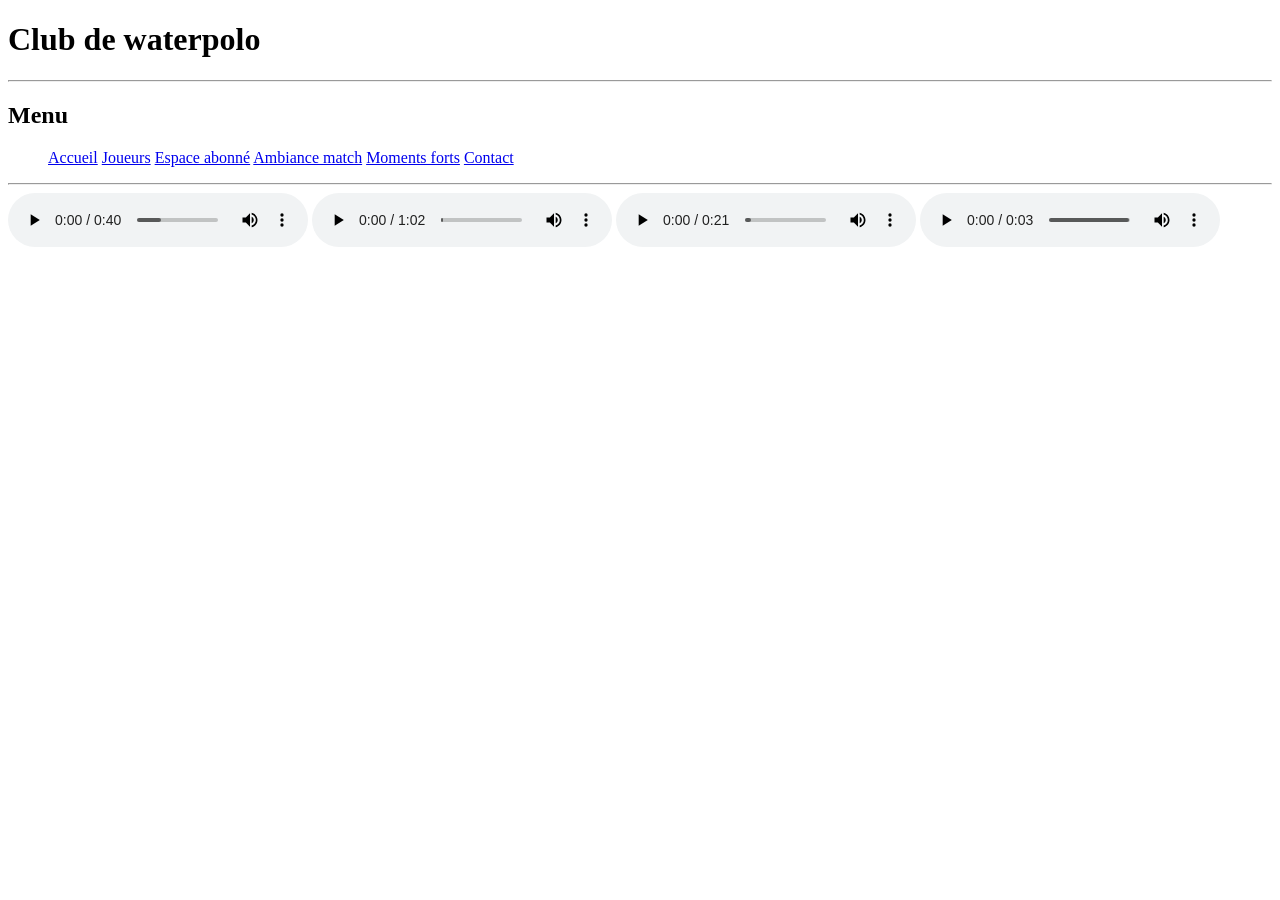
==== src/ambiance_match.html @ c94d7f80 "TP1 - terminé" ====
<!DOCTYPE html>
<html lang="en">
<head>
    <meta charset="UTF-8">
    <meta http-equiv="X-UA-Compatible" content="IE=edge">
    <meta name="viewport" content="width=device-width, initial-scale=1.0">
    <title>TP1 | Ambiance match</title>
</head>
<body>
    <header>
        <h1>Club de waterpolo</h1>
        <hr>

        <nav>
            <h2>Menu</h2>
            <menu>
                <menuitem> <a href="./index.html">Accueil</a> </menuitem>
                <menuitem> <a href="./joueurs.html">Joueurs</a> </menuitem>
                <menuitem> <a href="./perso.html">Espace abonné</a> </menuitem>
                <menuitem> <a href="./ambiance_match.html">Ambiance match</a> </menuitem>
                <menuitem> <a href="./moments_forts.html">Moments forts</a> </menuitem>
                <menuitem> <a href="./contact.html">Contact</a> </menuitem>
            </menu>
        </nav>
        <hr>
    </header>

    <main>
        <audio controls autoplay>
            <source src="./audio/1.mp3" type="audio/mp3">
        </audio>
        <audio controls>
            <source  src="./audio/2.mp3" type="audio/mp3">
        </audio>
        <audio controls>
            <source src="./audio/3.mp3" type="audio/mp3">
        </audio>
        <audio controls>
            <source src="./audio/4.mp3" type="audio/mp3">
        </audio>
    </main>

    <footer></footer>
</body>
</html>
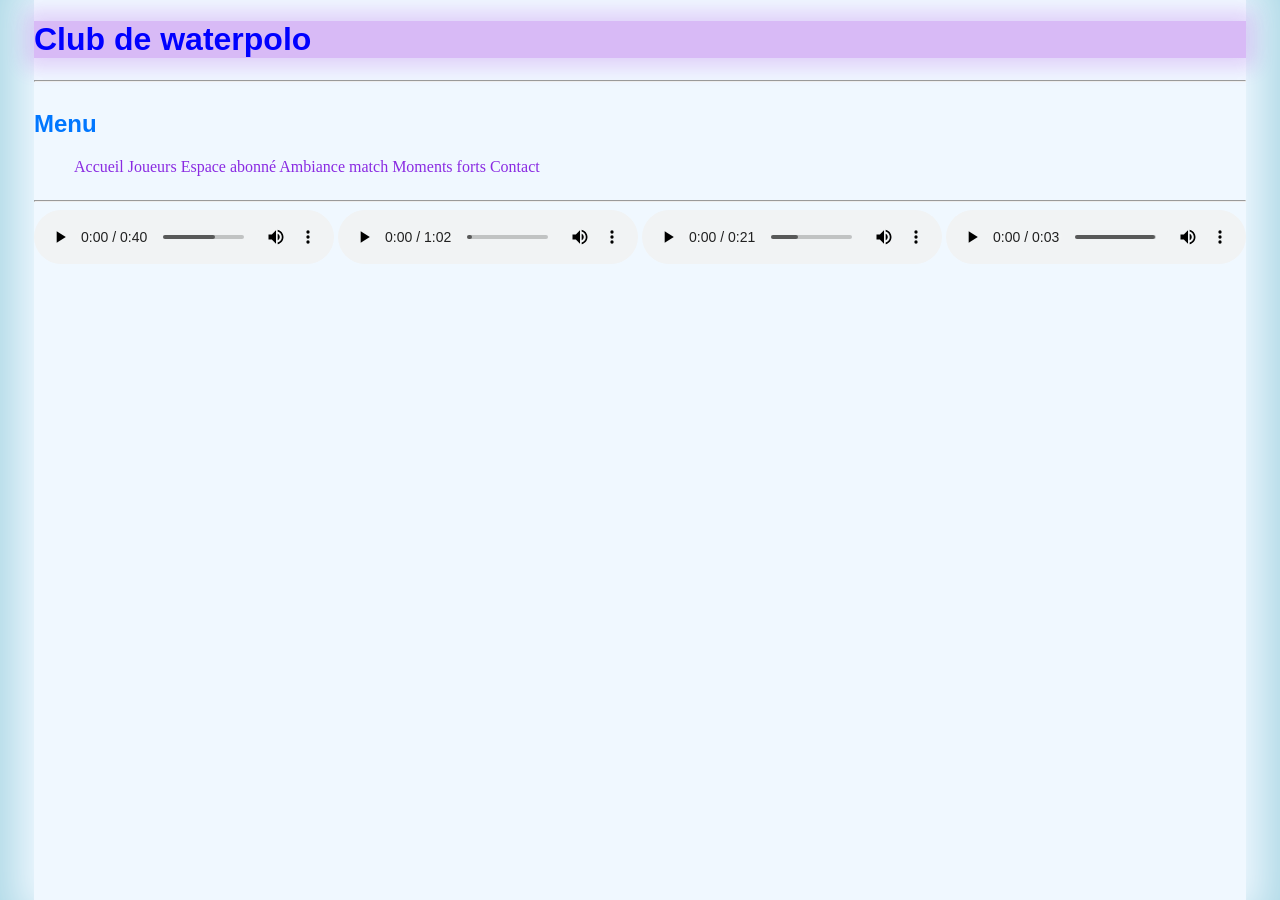
==== commit 10c52fed: "avancé TP2" ====
--- a/src/ambiance_match.html
+++ b/src/ambiance_match.html
@@ -1,11 +1,14 @@
 <!DOCTYPE html>
-<html lang="en">
+<html lang="fr">
+
 <head>
     <meta charset="UTF-8">
     <meta http-equiv="X-UA-Compatible" content="IE=edge">
     <meta name="viewport" content="width=device-width, initial-scale=1.0">
+    <link rel="stylesheet" href="css/header.css">
     <title>TP1 | Ambiance match</title>
 </head>
+
 <body>
     <header>
         <h1>Club de waterpolo</h1>
@@ -30,7 +33,7 @@
             <source src="./audio/1.mp3" type="audio/mp3">
         </audio>
         <audio controls>
-            <source  src="./audio/2.mp3" type="audio/mp3">
+            <source src="./audio/2.mp3" type="audio/mp3">
         </audio>
         <audio controls>
             <source src="./audio/3.mp3" type="audio/mp3">
@@ -42,4 +45,5 @@
 
     <footer></footer>
 </body>
+
 </html>
--- a/src/css/header.css
+++ b/src/css/header.css
@@ -0,0 +1,59 @@
+/* Body prend toute la hauteur */
+html,
+body {
+    height: 100%;
+}
+
+/* Centrer body + couleur de fond */
+html {
+    display: table;
+    margin-left: auto;
+    margin-right: auto;
+    background-color: lightblue;
+}
+
+/* Centrer body + couleur de fond */
+body {
+    display: table-cell;
+    /* vertical-align: middle; */
+    background-color: aliceblue;
+    box-shadow: 0px 0px 40px 18px aliceblue;
+}
+
+/* Navigation */
+nav {
+    width: 100%;
+    align-content: center;
+}
+
+menuitem > a {
+    color: blueviolet;
+    text-decoration: none;
+}
+
+menuitem > a:hover {
+    font-weight: bold;
+    text-decoration: underline;
+}
+
+/* Headers */
+h1,
+h2,
+h3,
+h4 {
+    font-family: Arial, Helvetica, sans-serif;
+}
+
+h1 {
+    color: blue;
+    background-color: rgba(159, 43, 226, .3);
+    box-shadow: 0px 0px 20px 9px rgba(159, 43, 226, .2);
+}
+
+h2 {
+    color: rgb(0, 119, 255);
+}
+
+h3 {
+    color: rgb(0, 183, 255);
+}
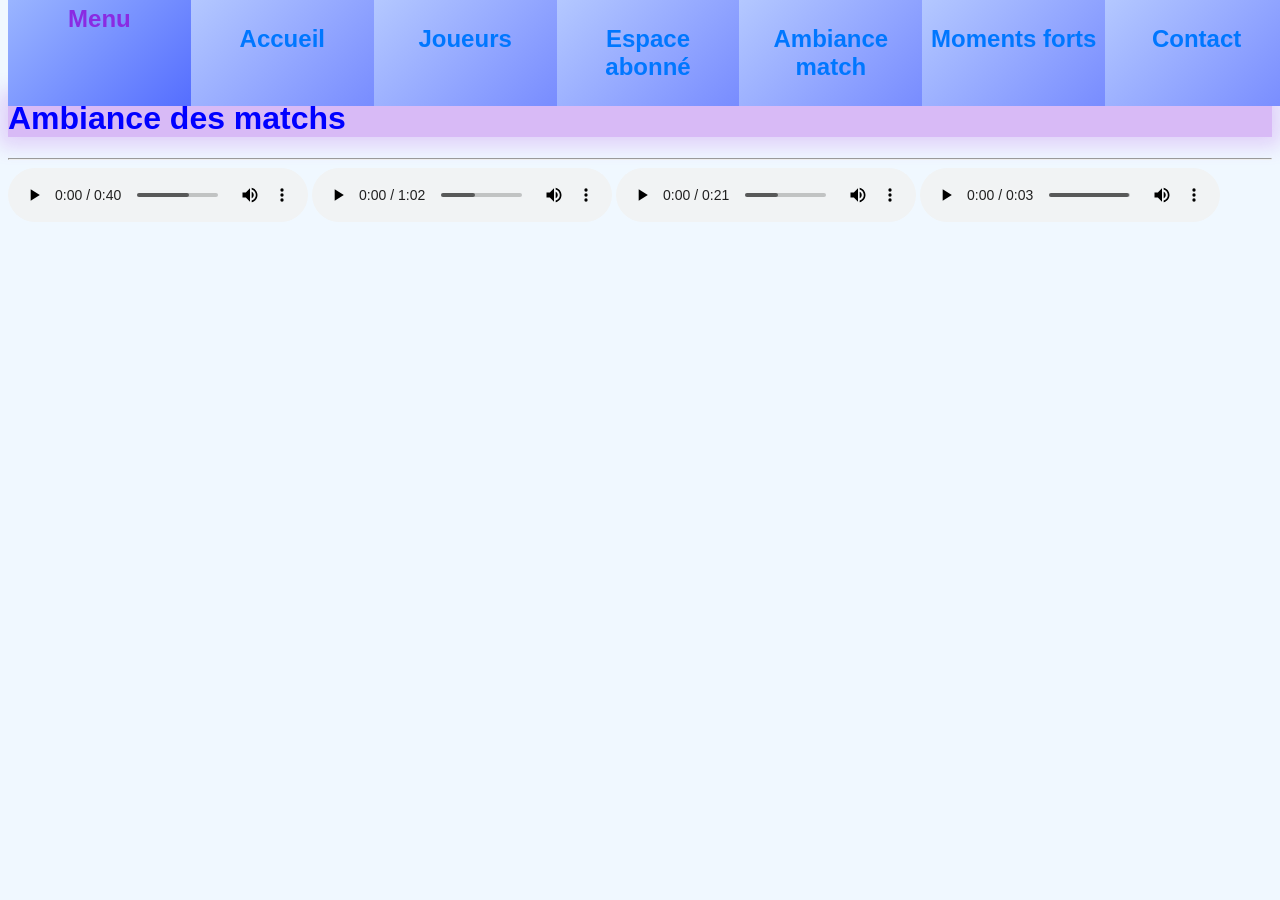
==== commit 668f52bc: "header + menu style TODO : submenu perso" ====
--- a/src/ambiance_match.html
+++ b/src/ambiance_match.html
@@ -11,24 +11,21 @@
 
 <body>
     <header>
-        <h1>Club de waterpolo</h1>
+        <nav>
+            <div id="menu-container">
+                <h2 class="menuitem">Menu</h2>
+                <a class="menuitem" href="./index.html"><h2>Accueil</h2></a>
+                <a class="menuitem" href="./joueurs.html"><h2>Joueurs</h2></a>
+                <a class="menuitem" href="./perso.html"><h2>Espace abonné</h2></a>
+                <a id="current" class="menuitem" href="./ambiance_match.html"><h2>Ambiance match</h2></a>
+                <a class="menuitem" href="./moments_forts.html"><h2>Moments forts</h2></a>
+                <a class="menuitem" href="./contact.html"><h2>Contact</h2></a>
+            </div>
+        </nav>
+    </header>
+    <main>
+        <h1>Ambiance des matchs</h1>
         <hr>
-
-        <nav>
-            <h2>Menu</h2>
-            <menu>
-                <menuitem> <a href="./index.html">Accueil</a> </menuitem>
-                <menuitem> <a href="./joueurs.html">Joueurs</a> </menuitem>
-                <menuitem> <a href="./perso.html">Espace abonné</a> </menuitem>
-                <menuitem> <a href="./ambiance_match.html">Ambiance match</a> </menuitem>
-                <menuitem> <a href="./moments_forts.html">Moments forts</a> </menuitem>
-                <menuitem> <a href="./contact.html">Contact</a> </menuitem>
-            </menu>
-        </nav>
-        <hr>
-    </header>
-
-    <main>
         <audio controls autoplay>
             <source src="./audio/1.mp3" type="audio/mp3">
         </audio>
--- a/src/css/header.css
+++ b/src/css/header.css
@@ -1,39 +1,49 @@
-/* Body prend toute la hauteur */
-html,
+/* couleur de fond */
 body {
-    height: 100%;
+    background-color: aliceblue;
 }
 
-/* Centrer body + couleur de fond */
-html {
-    display: table;
-    margin-left: auto;
-    margin-right: auto;
-    background-color: lightblue;
-}
-
-/* Centrer body + couleur de fond */
-body {
-    display: table-cell;
-    /* vertical-align: middle; */
-    background-color: aliceblue;
-    box-shadow: 0px 0px 40px 18px aliceblue;
+main {
+    margin-top: 100px;
 }
 
 /* Navigation */
 nav {
+    position: fixed;
+    top: 0;
     width: 100%;
-    align-content: center;
 }
 
-menuitem > a {
+#menu-container {
+    display: flex;
+    justify-content: space-evenly;
+    vertical-align: middle;
+}
+
+.menuitem {
+    text-align: center;
+    margin: 0;
+    padding: 5px;
+    display: inline;
+    width: 100%;
+    background: linear-gradient(-45deg, #788cff, #b4c8ff);
+}
+
+.menuitem {
     color: blueviolet;
     text-decoration: none;
 }
 
-menuitem > a:hover {
+h2.menuitem {
+    background: linear-gradient(-45deg, #556eff, #9ab5ff);
+}
+div.menuitem:hover {
     font-weight: bold;
     text-decoration: underline;
+}
+
+div.menuitem:active {
+    background: linear-gradient(-45deg, #83ff78, #d0ffb4);
 }
 
 /* Headers */
@@ -46,8 +56,8 @@
 
 h1 {
     color: blue;
-    background-color: rgba(159, 43, 226, .3);
-    box-shadow: 0px 0px 20px 9px rgba(159, 43, 226, .2);
+    background-color: rgba(159, 43, 226, 0.3);
+    box-shadow: 0px 0px 20px 9px rgba(159, 43, 226, 0.2);
 }
 
 h2 {
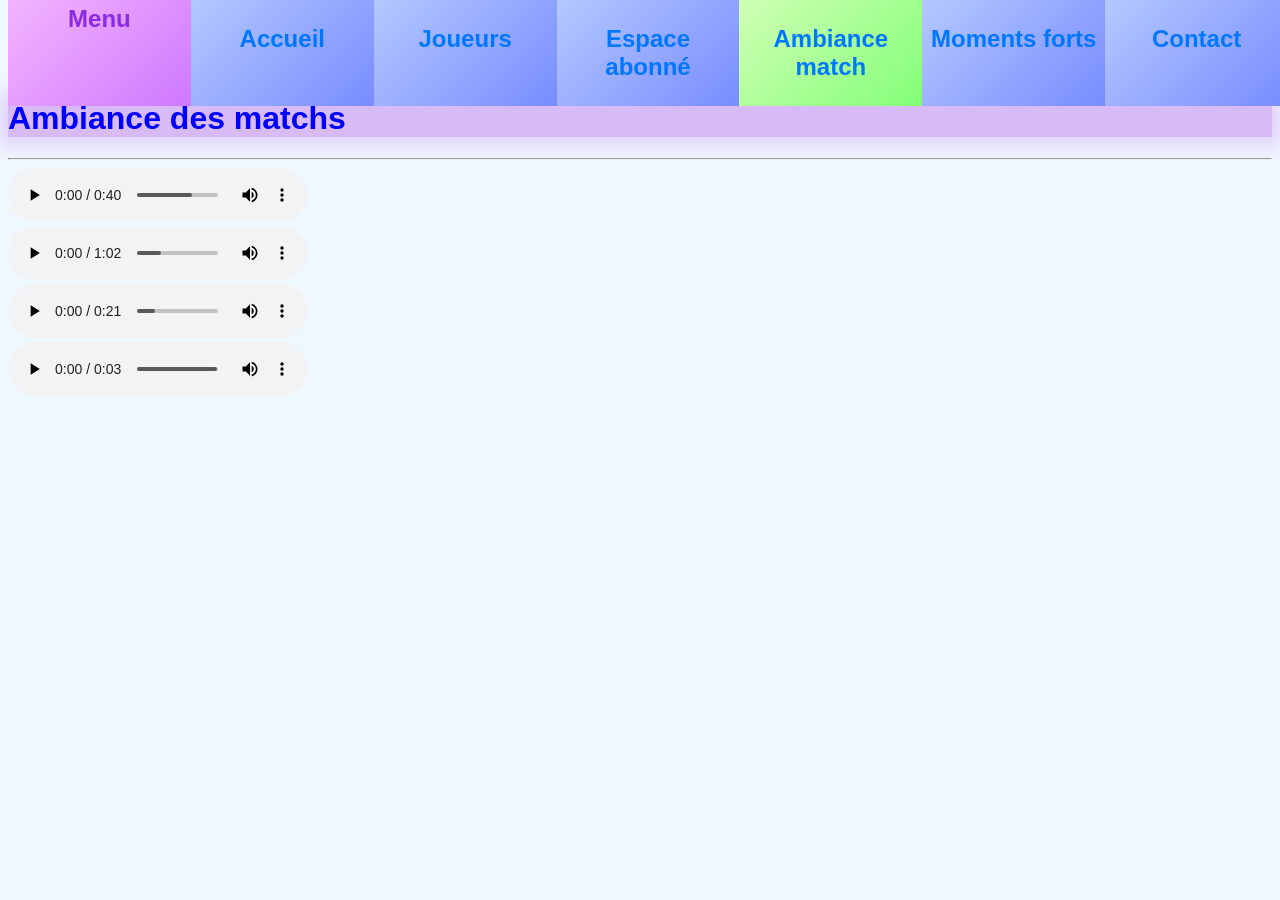
==== commit 35009fa0: "TP2 - Terminé" ====
--- a/src/ambiance_match.html
+++ b/src/ambiance_match.html
@@ -6,17 +6,29 @@
     <meta http-equiv="X-UA-Compatible" content="IE=edge">
     <meta name="viewport" content="width=device-width, initial-scale=1.0">
     <link rel="stylesheet" href="css/header.css">
+    <link rel="stylesheet" href="css/ambiance.css">
     <title>TP1 | Ambiance match</title>
 </head>
 
 <body>
     <header>
         <nav>
-            <div id="menu-container">
-                <h2 class="menuitem">Menu</h2>
+            <div id="main-menu" class="menu-container">
+                <h2 class="menu-title">Menu</h2>
+
                 <a class="menuitem" href="./index.html"><h2>Accueil</h2></a>
                 <a class="menuitem" href="./joueurs.html"><h2>Joueurs</h2></a>
-                <a class="menuitem" href="./perso.html"><h2>Espace abonné</h2></a>
+                <a class="dropdown-btn" href="./perso.html">
+                    <div class="dropdown menuitem">
+                        <h2>Espace abonné</h2>
+                        <div id="submenu-perso" class="dropdown-content">
+                            <a class="menuitem" href="#"><h2>Connexion</h2></a>
+                            <a class="menuitem" href="#"><h2>Mes informations</h2></a>
+                            <a class="menuitem" href="#"><h2> Messagerie</h2></a>
+                            <a class="menuitem" href="#"><h2> Historique</h2></a>
+                        </div>
+                    </div>
+                </a>
                 <a id="current" class="menuitem" href="./ambiance_match.html"><h2>Ambiance match</h2></a>
                 <a class="menuitem" href="./moments_forts.html"><h2>Moments forts</h2></a>
                 <a class="menuitem" href="./contact.html"><h2>Contact</h2></a>
@@ -26,18 +38,28 @@
     <main>
         <h1>Ambiance des matchs</h1>
         <hr>
-        <audio controls autoplay>
-            <source src="./audio/1.mp3" type="audio/mp3">
-        </audio>
-        <audio controls>
-            <source src="./audio/2.mp3" type="audio/mp3">
-        </audio>
-        <audio controls>
-            <source src="./audio/3.mp3" type="audio/mp3">
-        </audio>
-        <audio controls>
-            <source src="./audio/4.mp3" type="audio/mp3">
-        </audio>
+        <div id="audio-container">
+            <div class="row">
+                <audio controls autoplay>
+                    <source src="./audio/1.mp3" type="audio/mp3">
+                </audio>
+            </div>
+            <div class="row">
+                <audio controls>
+                    <source src="./audio/2.mp3" type="audio/mp3">
+                </audio>
+            </div>
+            <div class="row">
+                <audio controls>
+                    <source src="./audio/3.mp3" type="audio/mp3">
+                </audio>
+            </div>
+            <div class="row">
+                <audio controls>
+                    <source src="./audio/4.mp3" type="audio/mp3">
+                </audio>
+            </div>
+        </div>
     </main>
 
     <footer></footer>
--- a/src/css/header.css
+++ b/src/css/header.css
@@ -14,36 +14,62 @@
     width: 100%;
 }
 
-#menu-container {
+/* flex */
+.menu-container {
     display: flex;
     justify-content: space-evenly;
     vertical-align: middle;
 }
 
-.menuitem {
+.menuitem, .menu-title {
     text-align: center;
+    width: 100%;
     margin: 0;
     padding: 5px;
     display: inline;
-    width: 100%;
-    background: linear-gradient(-45deg, #788cff, #b4c8ff);
-}
-
-.menuitem {
+    background: linear-gradient(-45deg, #788cff, #b4c8ff); /* gradient principal */
     color: blueviolet;
     text-decoration: none;
 }
 
-h2.menuitem {
-    background: linear-gradient(-45deg, #556eff, #9ab5ff);
+.menu-title {
+    background: linear-gradient(-45deg, #ce78ff, #f3b4ff); /* gradient principal */
 }
-div.menuitem:hover {
+
+.menuitem:hover {
     font-weight: bold;
     text-decoration: underline;
 }
 
-div.menuitem:active {
-    background: linear-gradient(-45deg, #83ff78, #d0ffb4);
+.menuitem:active, #current {
+    background: linear-gradient(-45deg, #83ff78, #d0ffb4); /* couleur onglet actif */
+}
+
+/* Dropdown */
+.dropdown {
+    position: relative;
+    display: inline-block;
+}
+
+.dropdown-btn {
+    text-decoration: none;
+
+}
+
+.dropdown-content {
+    display: none;
+    position: absolute;
+    box-shadow: 0px 8px 16px 0px rgba(0, 0, 0, 0.2);
+    z-index: 1;
+}
+
+.dropdown-content a,
+.dropdown:hover .dropdown-content {
+    display: block;
+}
+
+.menuitem:hover, .dropdown-content a:hover {
+    background: linear-gradient(-45deg, #556eff, #9ab5ff); /* gradient foncé */
 }
 
 /* Headers */
--- a/src/css/ambiance.css
+++ b/src/css/ambiance.css
@@ -0,0 +1,6 @@
+#audio-container {
+    display: table;
+}
+.row {
+    display: table-row;
+}
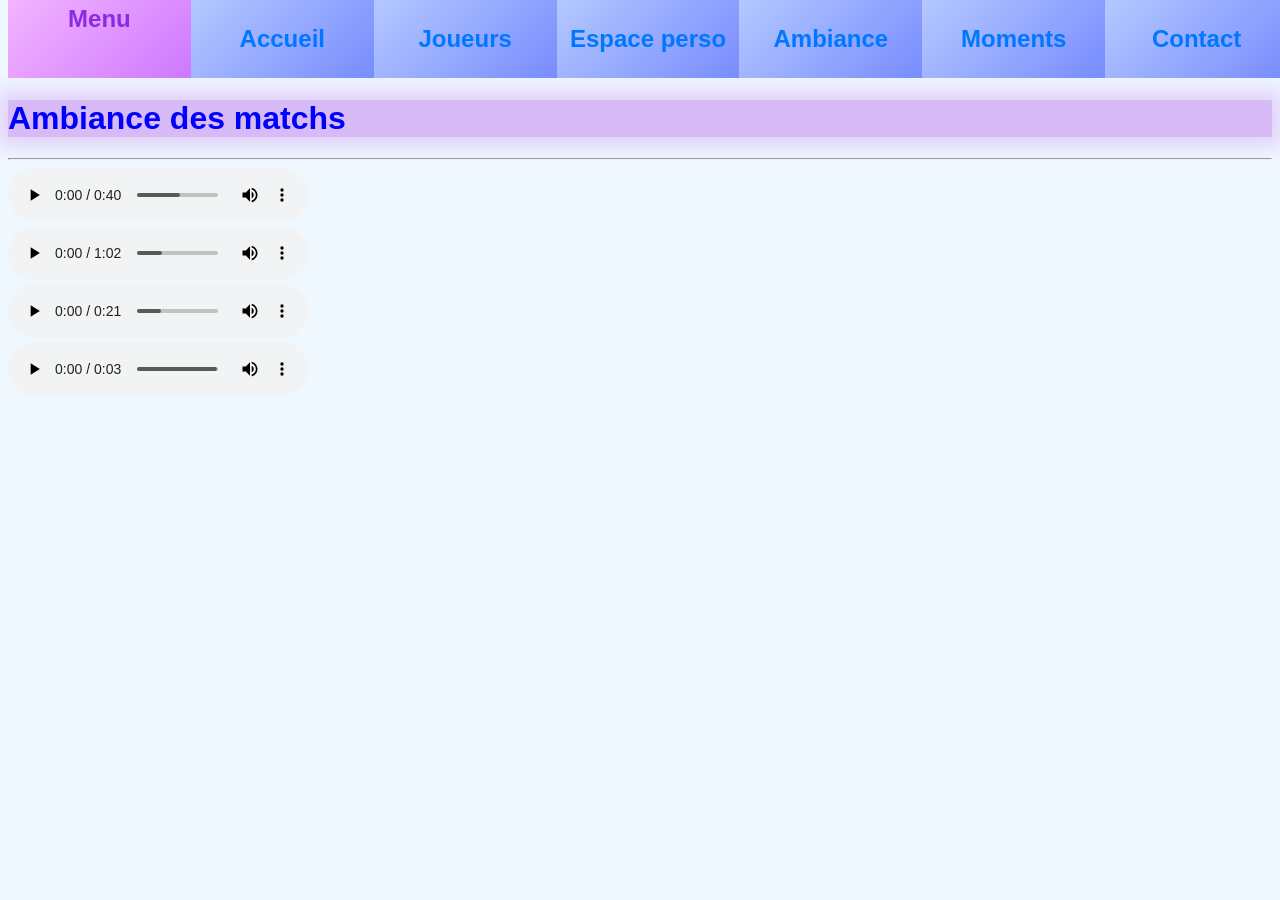
==== commit 2f2f454e: "Menu automatisé depuuis JS TODO : revoir création tableau joueurs" ====
--- a/src/ambiance_match.html
+++ b/src/ambiance_match.html
@@ -5,35 +5,14 @@
     <meta charset="UTF-8">
     <meta http-equiv="X-UA-Compatible" content="IE=edge">
     <meta name="viewport" content="width=device-width, initial-scale=1.0">
-    <link rel="stylesheet" href="css/header.css">
-    <link rel="stylesheet" href="css/ambiance.css">
-    <title>TP1 | Ambiance match</title>
+    <link rel="stylesheet" href="css/ambiance_match.css">
+    <script src="js/header.js"></script>
+    <title>TP1 | Club de sport</title>
 </head>
 
 <body>
     <header>
-        <nav>
-            <div id="main-menu" class="menu-container">
-                <h2 class="menu-title">Menu</h2>
 
-                <a class="menuitem" href="./index.html"><h2>Accueil</h2></a>
-                <a class="menuitem" href="./joueurs.html"><h2>Joueurs</h2></a>
-                <a class="dropdown-btn" href="./perso.html">
-                    <div class="dropdown menuitem">
-                        <h2>Espace abonné</h2>
-                        <div id="submenu-perso" class="dropdown-content">
-                            <a class="menuitem" href="#"><h2>Connexion</h2></a>
-                            <a class="menuitem" href="#"><h2>Mes informations</h2></a>
-                            <a class="menuitem" href="#"><h2> Messagerie</h2></a>
-                            <a class="menuitem" href="#"><h2> Historique</h2></a>
-                        </div>
-                    </div>
-                </a>
-                <a id="current" class="menuitem" href="./ambiance_match.html"><h2>Ambiance match</h2></a>
-                <a class="menuitem" href="./moments_forts.html"><h2>Moments forts</h2></a>
-                <a class="menuitem" href="./contact.html"><h2>Contact</h2></a>
-            </div>
-        </nav>
     </header>
     <main>
         <h1>Ambiance des matchs</h1>
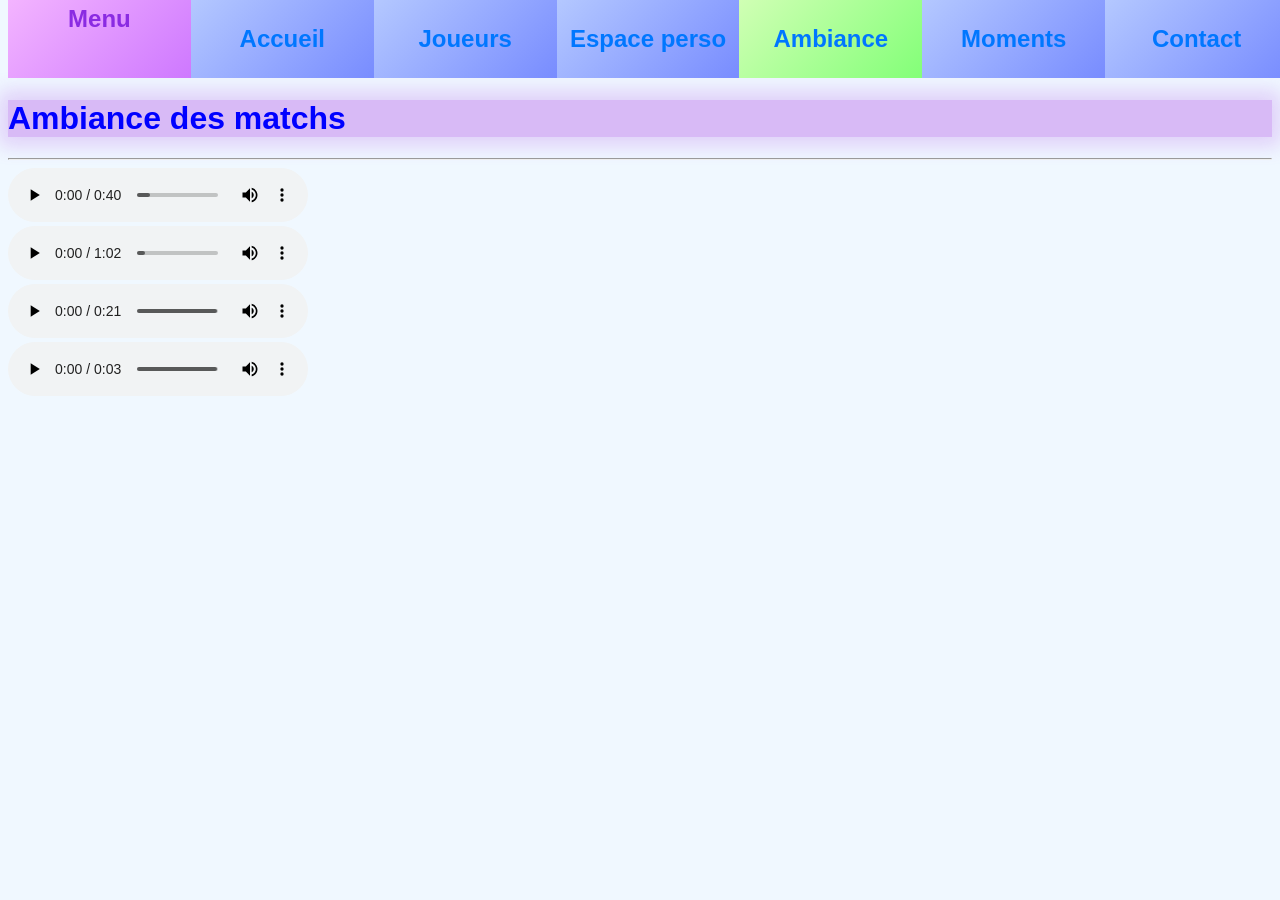
==== commit d7f69c34: "last commit" ====
--- a/src/ambiance_match.html
+++ b/src/ambiance_match.html
@@ -1,47 +1,47 @@
-<!DOCTYPE html>
-<html lang="fr">
-
-<head>
-    <meta charset="UTF-8">
-    <meta http-equiv="X-UA-Compatible" content="IE=edge">
-    <meta name="viewport" content="width=device-width, initial-scale=1.0">
-    <link rel="stylesheet" href="css/ambiance_match.css">
-    <script src="js/header.js"></script>
-    <title>TP1 | Club de sport</title>
-</head>
-
-<body>
-    <header>
-
-    </header>
-    <main>
-        <h1>Ambiance des matchs</h1>
-        <hr>
-        <div id="audio-container">
-            <div class="row">
-                <audio controls autoplay>
-                    <source src="./audio/1.mp3" type="audio/mp3">
-                </audio>
-            </div>
-            <div class="row">
-                <audio controls>
-                    <source src="./audio/2.mp3" type="audio/mp3">
-                </audio>
-            </div>
-            <div class="row">
-                <audio controls>
-                    <source src="./audio/3.mp3" type="audio/mp3">
-                </audio>
-            </div>
-            <div class="row">
-                <audio controls>
-                    <source src="./audio/4.mp3" type="audio/mp3">
-                </audio>
-            </div>
-        </div>
-    </main>
-
-    <footer></footer>
-</body>
-
+<!DOCTYPE html>
+<html lang="fr">
+
+<head>
+    <meta charset="UTF-8">
+    <meta http-equiv="X-UA-Compatible" content="IE=edge">
+    <meta name="viewport" content="width=device-width, initial-scale=1.0">
+    <link rel="stylesheet" href="css/ambiance_match.css">
+    <script src="js/header.js"></script>
+    <title>TP1 | Club de sport</title>
+</head>
+
+<body>
+    <header>
+
+    </header>
+    <main>
+        <h1>Ambiance des matchs</h1>
+        <hr>
+        <div id="audio-container">
+            <div class="row">
+                <audio controls autoplay>
+                    <source src="./audio/1.mp3" type="audio/mp3">
+                </audio>
+            </div>
+            <div class="row">
+                <audio controls>
+                    <source src="./audio/2.mp3" type="audio/mp3">
+                </audio>
+            </div>
+            <div class="row">
+                <audio controls>
+                    <source src="./audio/3.mp3" type="audio/mp3">
+                </audio>
+            </div>
+            <div class="row">
+                <audio controls>
+                    <source src="./audio/4.mp3" type="audio/mp3">
+                </audio>
+            </div>
+        </div>
+    </main>
+
+    <footer></footer>
+</body>
+
 </html>
